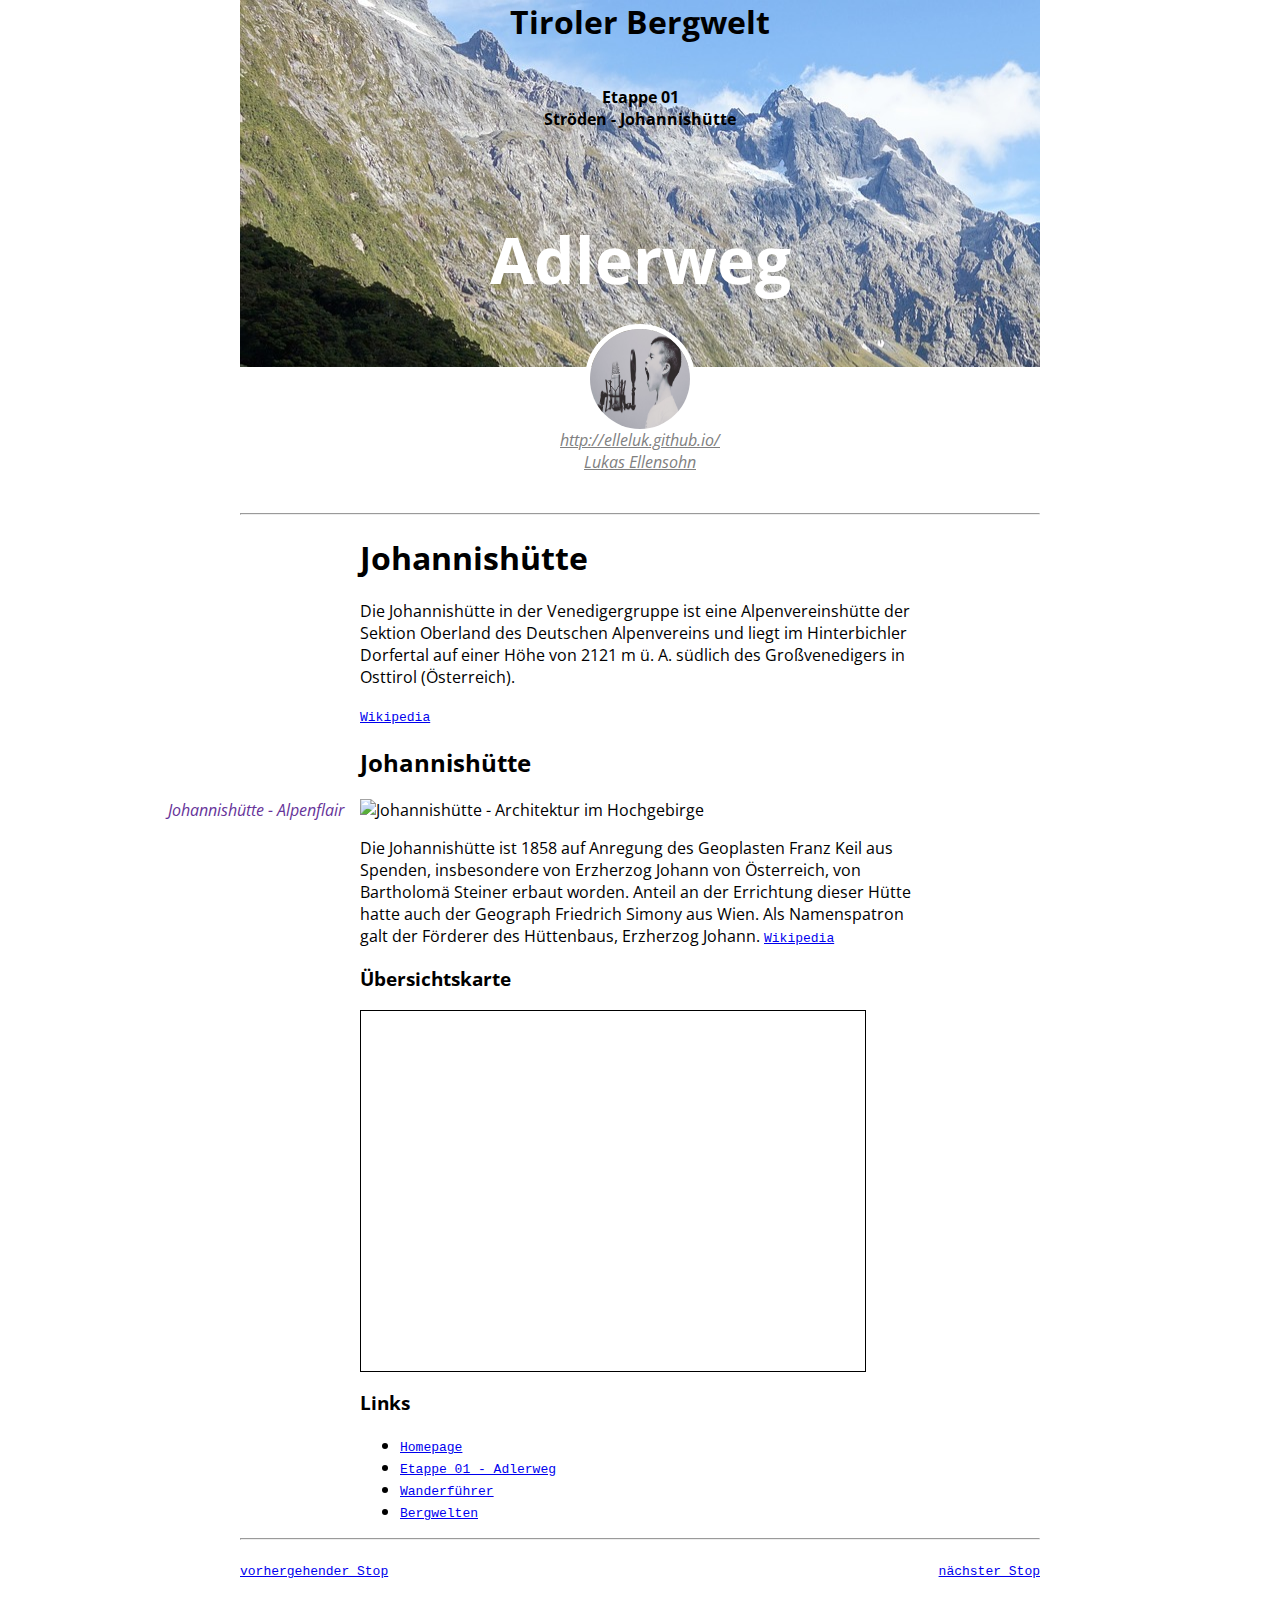
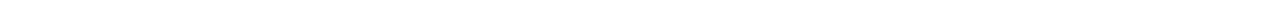
==== adler/index.html @ 3120f52f "copy adjust finalize (zu viele Schritte)" ====
<!DOCTYPE html>
<html>
<head>
    <meta charset="utf-8">
    <meta http-equiv="X-UA-Compatible" content="IE=edge">
    <title> Ströden - Johannishütte </title>
    <meta name="viewport" content="width=device-width, initial-scale=1">


    <link href="https://fonts.googleapis.com/css?family=Lato|Open+Sans|Roboto" rel="stylesheet"> 
    <link rel="stylesheet" href="https://use.fontawesome.com/releases/v5.7.2/css/all.css" integrity="sha384-fnmOCqbTlWIlj8LyTjo7mOUStjsKC4pOpQbqyi7RrhN7udi9RwhKkMHpvLbHG9Sr" crossorigin="anonymous">
    <link rel="stylesheet" href="https://unpkg.com/leaflet@1.4.0/dist/leaflet.css" />
    <script src="https://unpkg.com/leaflet@1.4.0/dist/leaflet.js"></script>

    <link rel="stylesheet" type="text/css" media="screen" href="main.css">
    <script defer src="blicke.js"></script>
    <script defer src="main.js"></script>
    
</head>
    
<body>
    <header>
        <h3>Tiroler Bergwelt</h3>
        <br>
        <h4>Etappe 01 <br> Ströden - Johannishütte</h4>
        <h2> Adlerweg </h2>
        <!-- TODO: eine Überschrift 2 mit dem Titel der Etappe -->
    </header>

    <div class="autor">  
    <img src="image/elleluk.jpg" alt="kid singing" width="100" height="100"> 
    <!-- TODO: ein div-Element mit der Klasse "author" -->
        <!-- TODO: ein User-(Symbol)Bild mit 100x100 Pixel im Format JPG mit dem Namen user.jpg in einem Unterordner images/ -->
        <!-- TODO: ein address-Element mit zwei Links -->
       
            <address class="address">  

             <a  href="http://elleluk.github.io/"> http://elleluk.github.io/ <i class="fas fa-snowplow"></i> </a>  <br> 
                <a href="mailto:lukas.ellensohn@student.uibk.ac.at"> Lukas Ellensohn </a> 
                
            </address>  
        
    </div>
    

    <hr />

    <main>

        <h1>Johannishütte</h1>
        <p> Die Johannishütte in der Venedigergruppe ist eine Alpenvereinshütte der Sektion Oberland des Deutschen Alpenvereins und liegt im Hinterbichler Dorfertal auf einer Höhe von 2121 m ü. A. südlich des Großvenedigers in Osttirol (Österreich).  </p>
        <code> <a href="https://de.wikipedia.org/wiki/Johannishütte"> Wikipedia </a> </code> 
<h2> Johannishütte </h2>


        <figure> 
                <figcaption> <i class="fas fa-camera"></i> <em> Johannishütte - Alpenflair </em>
                </figcaption>
                <img src="image/johannishutte.JPG" alt="Johannishütte - Architektur im Hochgebirge" width="900" height="600">
    
    
            </figure>
    <div>Die Johannishütte ist 1858 auf Anregung des Geoplasten Franz Keil aus Spenden, insbesondere von Erzherzog Johann von Österreich, von Bartholomä Steiner erbaut worden. Anteil an der Errichtung dieser Hütte hatte auch der Geograph Friedrich Simony aus Wien. Als Namenspatron galt der Förderer des Hüttenbaus, Erzherzog Johann. 
            <code> <a href="https://de.wikipedia.org/wiki/Johannish%C3%BCtte"> Wikipedia </a> </code> 

    </div>   
    

    

        <h3>Übersichtskarte</h3>

        <div id="map" data-lat1="47.016341" data-lng1="12.320926" data-titel1="Ströden"
        data-lat2="47.059977" data-lng2="12.334396" data-titel2="Johannishütte" 
         ></div>

        <!-- TODO: ein div-Element mit dem id-Attribut "map" und drei weiteren Attributen data-lat, data-lng und data-title. Die Koordinaten von data-lat und data-lng sind als Dezimalgrad mit einem "." als Komma zu schreiben und aus der Wikipedia zu entnehmen. Das data-title Attribut enthält einen Titel für die oben verwendete Sehenswürdigkeit
        -->

        <h3>Links</h3>

        <!-- TODO: 4 Links zu Seiten im Netz die zur Etappe/Sehenswürdigkeit passen als ungeordnete Liste -->
        <ul>
               <li> <code> <a href="https://www.johannis-huette.at/aufstieg/"> Homepage </a> </code></li> 
               <li> <code> <a href="https://www.johannis-huette.at/2017/05/23/adlerweg-etappe-01-stroeden-johannishuette/"> Etappe 01 - Adlerweg </a> </code></li> 
               <li> <code> <a href="https://www.tirol.at/reisefuehrer/sport/wandern/wandertouren/a-adlerweg-etappe-o1-stroeden-johannishuette"> Wanderführer </a> </code></li> 
               <li> <code> <a href="https://www.bergwelten.com/t/w/14172"> Bergwelten </a> </code></li> 


        </ul>

    </main>

    <hr />

    <footer>

        <nav>
                <code> <a class="back" href="https://leoniewae.github.io/adler/index.html"> <i class="fas fa-arrow-circle-left"></i> vorhergehender Stop </a>  </code> 
        <code> <a class="next" href="https://alexderbanause.github.io/adler/index.html"> </i> nächster Stop <i class="fas fa-arrow-circle-right"></i> </a> </code>

        </nav>
      
    </footer>

</body>

</html>
---- adler/main.css ----
body { 
  max-width: 800px;
  margin: auto; 
  font-family: "open sans";

}

header {
text-align: center; 
background-image: url("image/header.jpg");
background-position:0 0%; 
}

header h2 {
  font-size: 4em;
  color: white; 
  margin: 0;
  padding: 1em 0;


}
header h3 { 
  font-size: 2em;
  margin: 0;
}

header h4 {
  font-size: 0,75em;
 
}
.autor {
text-align: center;
}
.autor img {
  border-radius: 50%;
  margin: -50px; 
  border: 5px solid white;
}
.address {
  margin: 5%;
}
address a {
  color: gray;
}

main { 
  width: 70%;
  margin: auto;
}
main figure {
margin-left: 0%;

}
main figcaption {
  float: left;
  margin-left: -12em; 
  width: 12em;
  color: rebeccapurple;
}
main figure img {
  width: 90%;
}
#map {
  height: 360px;
  width: 90%;
  border: 1px solid black;
}
.back {
  float: left;

}
.next {
  float: right;
 
}
footer {
  padding: 1em 0 3em 0;
}
@media only screen and (max-width: 1000px) {
  main figure figcaption {
    float: none; 
    margin-left: 0;
    width: auto; 
  }
}
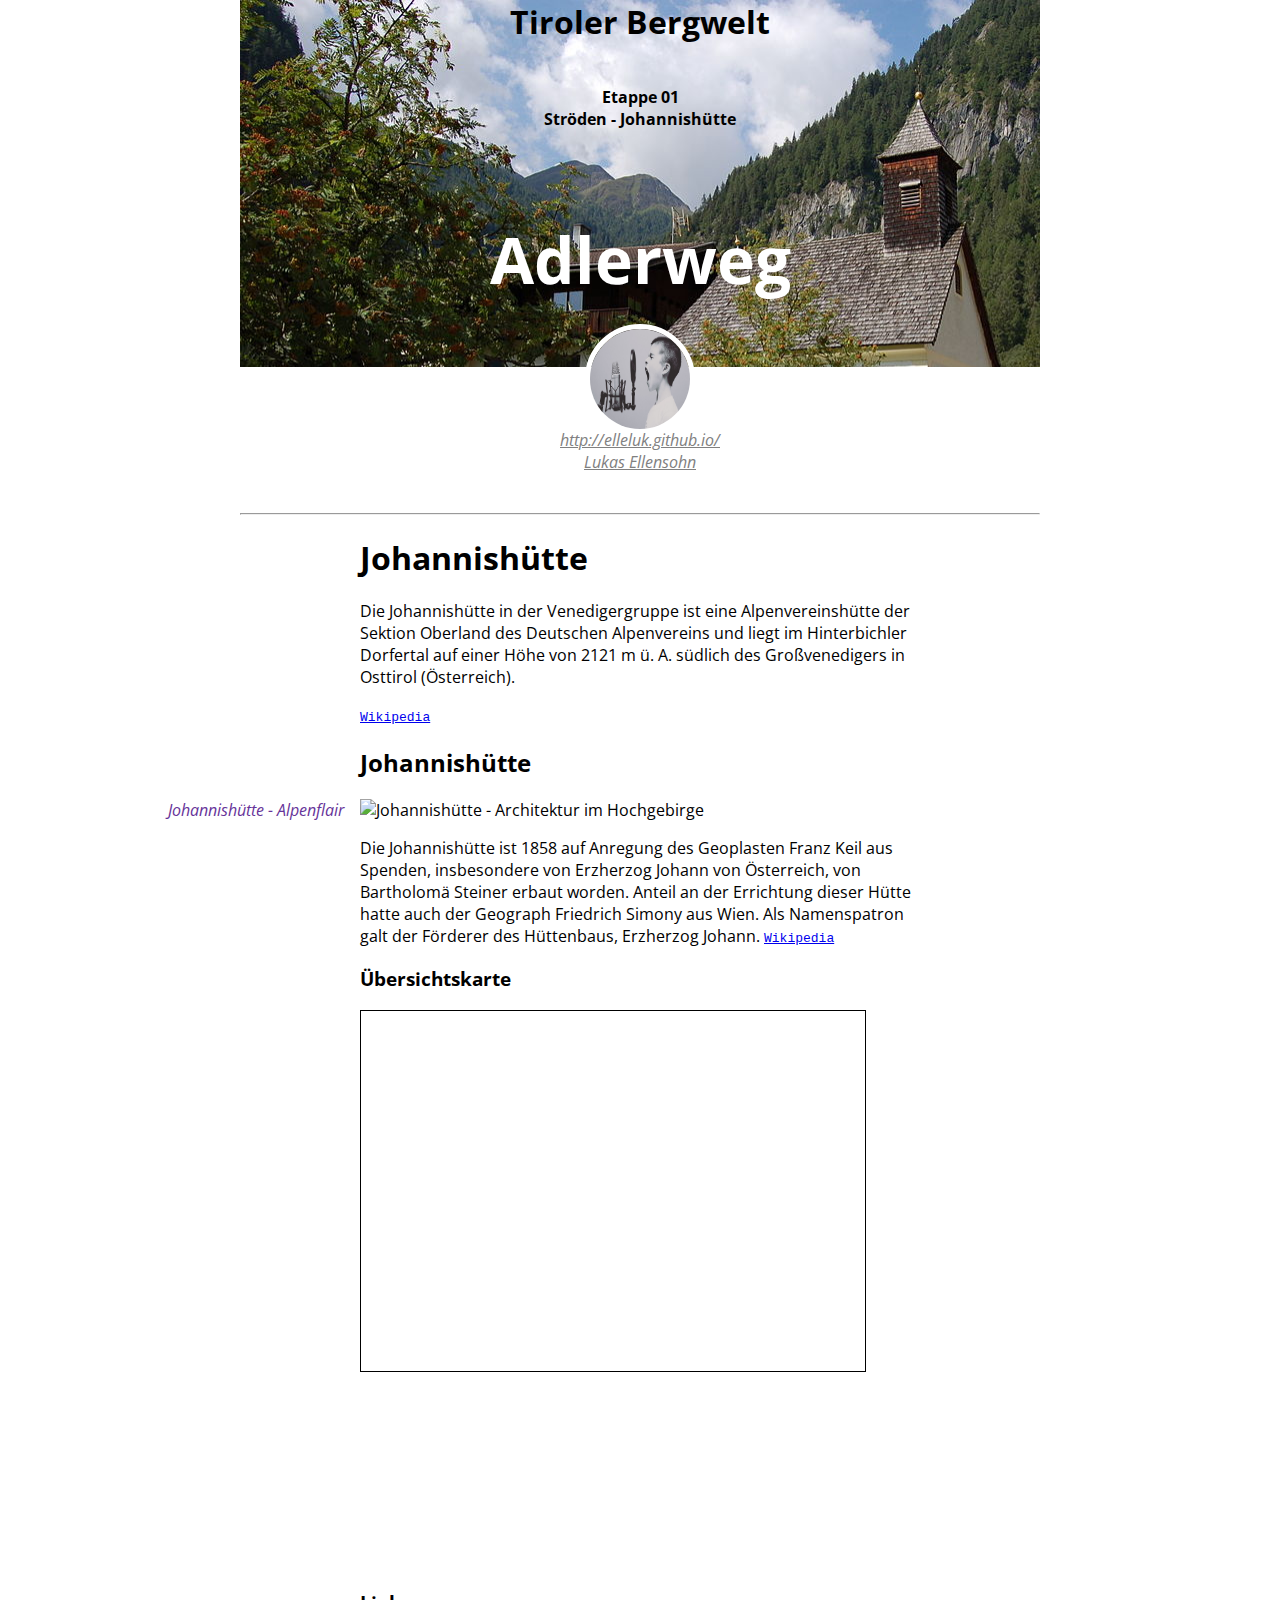
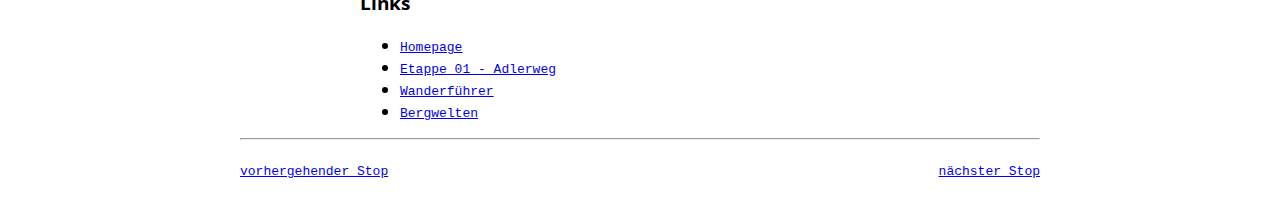
==== commit 9df28d86: "addElevation" ====
--- a/adler/index.html
+++ b/adler/index.html
@@ -14,6 +14,12 @@
 
     <link rel="stylesheet" type="text/css" media="screen" href="main.css">
     <script defer src="blicke.js"></script>
+    <script src="https://cdnjs.cloudflare.com/ajax/libs/leaflet-gpx/1.4.0/gpx.min.js"></script>
+
+    <script src="https://unpkg.com/d3@4.13.0/build/d3.min.js" charset="utf-8"></script>
+
+    <link rel="stylesheet" href="https://unpkg.com/@raruto/leaflet-elevation@latest/leaflet-elevation.css" />
+<script src="https://unpkg.com/@raruto/leaflet-elevation@latest/leaflet-elevation.js"></script>
     <script defer src="main.js"></script>
     
 </head>
@@ -25,6 +31,7 @@
         <h4>Etappe 01 <br> Ströden - Johannishütte</h4>
         <h2> Adlerweg </h2>
         <!-- TODO: eine Überschrift 2 mit dem Titel der Etappe -->
+
     </header>
 
     <div class="autor">  
@@ -74,6 +81,9 @@
         data-lat2="47.059977" data-lng2="12.334396" data-titel2="Johannishütte" 
          ></div>
 
+         <div id="elevation-div"></div>
+
+         
         <!-- TODO: ein div-Element mit dem id-Attribut "map" und drei weiteren Attributen data-lat, data-lng und data-title. Die Koordinaten von data-lat und data-lng sind als Dezimalgrad mit einem "." als Komma zu schreiben und aus der Wikipedia zu entnehmen. Das data-title Attribut enthält einen Titel für die oben verwendete Sehenswürdigkeit
         -->
 
--- a/adler/main.css
+++ b/adler/main.css
@@ -7,7 +7,7 @@
 
 header {
 text-align: center; 
-background-image: url("image/header.jpg");
+background-image: url("image/stroden.jpg");
 background-position:0 0%; 
 }
 
@@ -82,4 +82,9 @@
     margin-left: 0;
     width: auto; 
   }
+}
+
+#elevation-div {
+width: 90%;
+height: 200px;
 }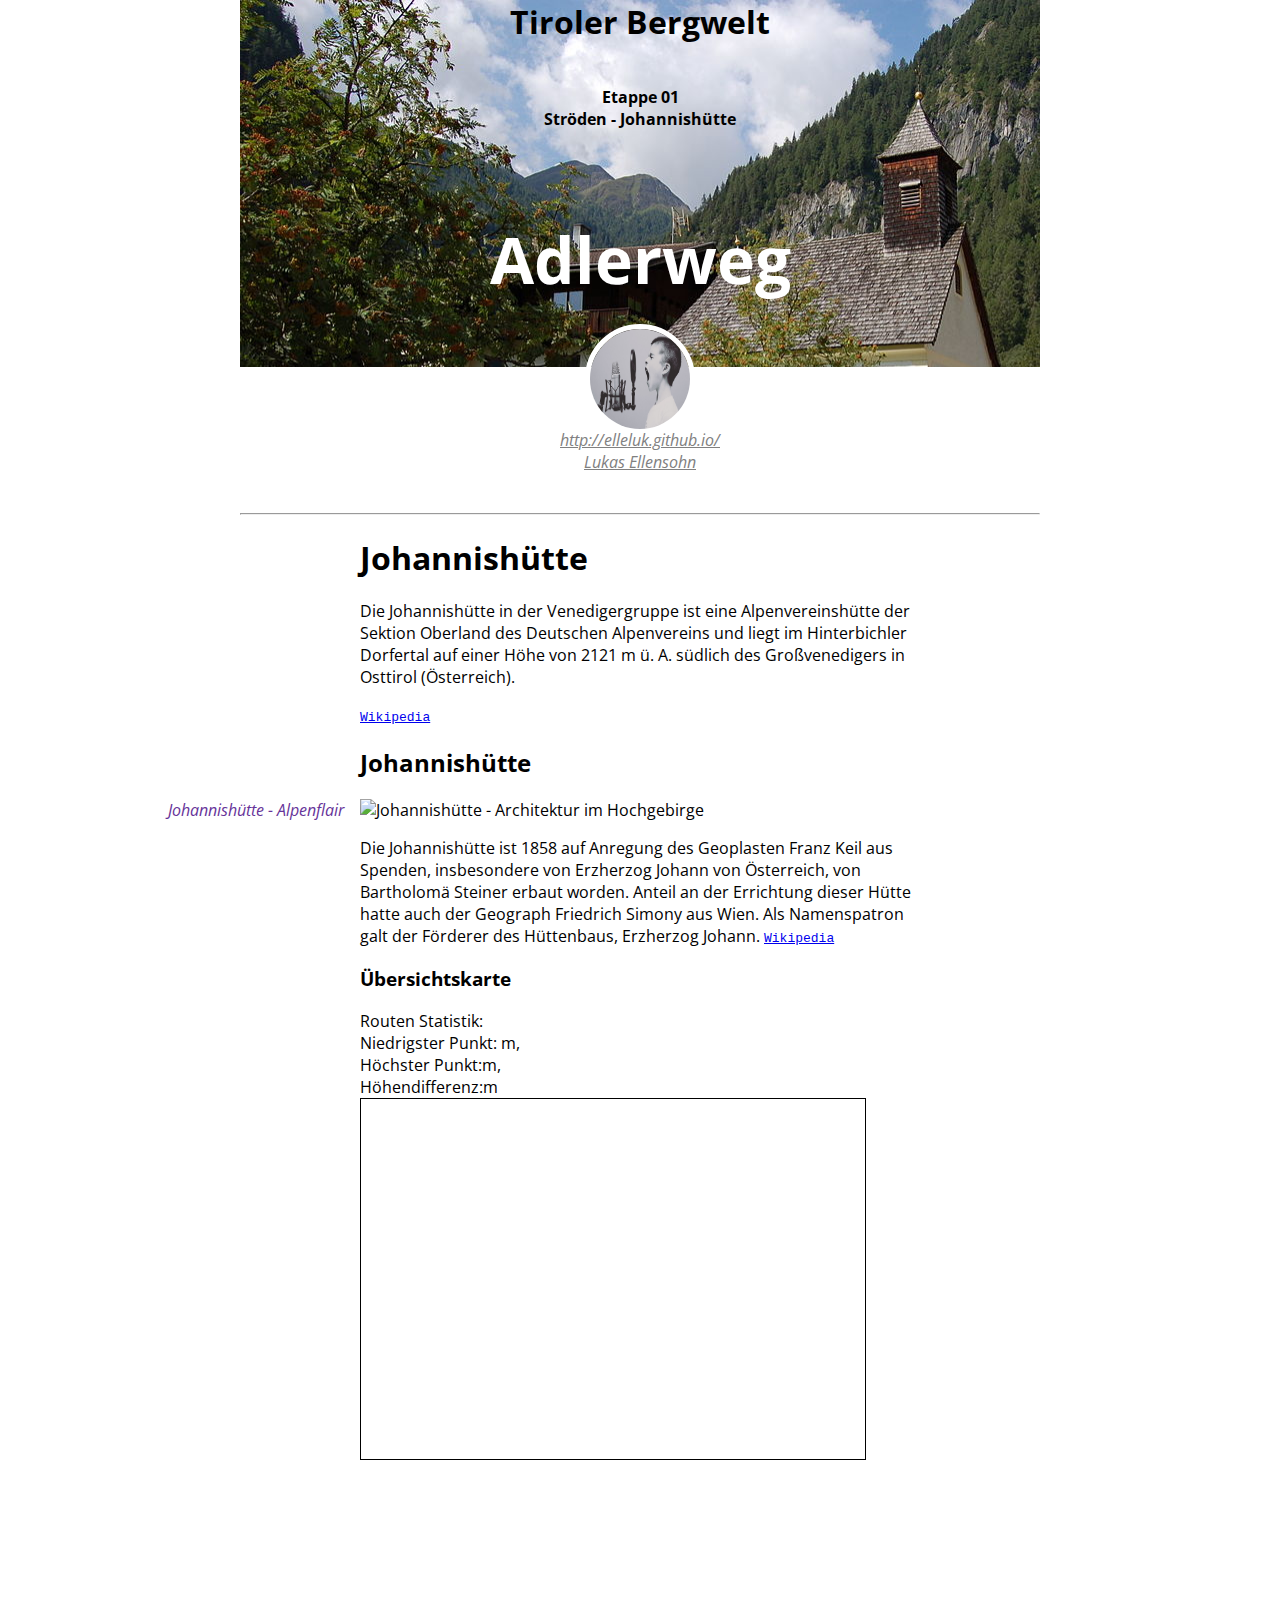
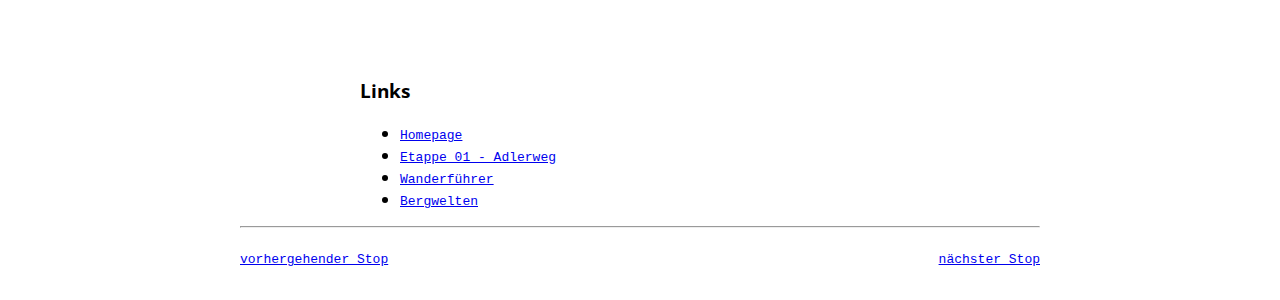
==== commit 73b6bb95: "big changes" ====
--- a/adler/index.html
+++ b/adler/index.html
@@ -76,6 +76,11 @@
     
 
         <h3>Übersichtskarte</h3>
+        <div>
+            Routen Statistik: <br> Niedrigster Punkt: <span id="min"></span>m,<br>
+            Höchster Punkt:<span id="max"></span>m, <br>
+            Höhendifferenz:<span id="diff"></span>m <br>
+        </div>
 
         <div id="map" data-lat1="47.016341" data-lng1="12.320926" data-titel1="Ströden"
         data-lat2="47.059977" data-lng2="12.334396" data-titel2="Johannishütte" 
